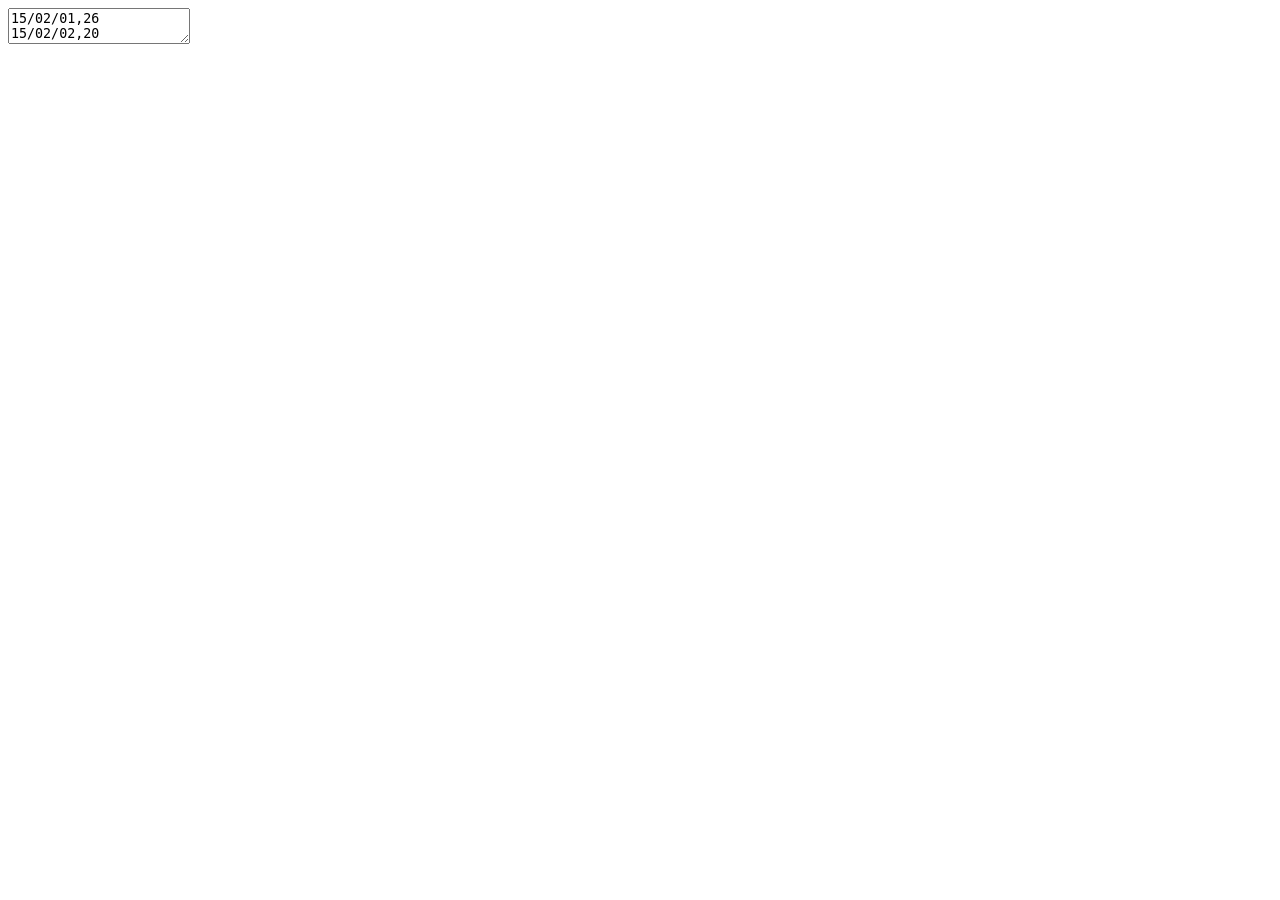
==== Javascript/KNMI.html @ 075736bc "Submitted files week 3" ====
<!DOCTYPE HTML>
<html>
<body>
<textarea id="rawdata">
15/02/01,26
15/02/02,20
15/02/03,17
15/02/04,2
15/02/05,-7
15/02/06,-2
15/02/07,15
15/02/08,50
15/02/09,57
15/02/10,57
15/02/11,42
15/02/12,26
15/02/13,46
15/02/14,66
15/02/15,26
15/02/16,9
15/02/17,33
15/02/18,18
15/02/19,35
15/02/20,53
15/02/21,32
15/02/22,32
15/02/23,59
15/02/24,54
15/02/25,48
15/02/26,63
15/02/27,49
15/02/28,51
15/03/01,83
15/03/02,53
15/03/03,44
15/03/04,51
15/03/05,57
15/03/06,66
15/03/07,84
15/03/08,93
15/03/09,88
15/03/10,76
15/03/11,27
15/03/12,54
15/03/13,46
15/03/14,34
15/03/15,56
15/03/16,63
15/03/17,76
15/03/18,56
15/03/19,68
15/03/20,49
15/03/21,64
15/03/22,43
15/03/23,31
15/03/24,57
15/03/25,59
15/03/26,50
15/03/27,57
15/03/28,69
15/03/29,93
15/03/30,72
15/03/31,90
15/04/01,65
15/04/02,63
15/04/03,70
15/04/04,54
15/04/05,53
15/04/06,69
15/04/07,71
15/04/08,86
15/04/09,104
15/04/10,113
15/04/11,90
15/04/12,100
15/04/13,84
15/04/14,119
15/04/15,138
15/04/16,99
15/04/17,85
15/04/18,90
15/04/19,78
15/04/20,109
15/04/21,100
15/04/22,85
15/04/23,94
15/04/24,124
15/04/25,121
15/04/26,106
15/04/27,80
15/04/28,60
15/04/29,89
15/04/30,98
15/05/01,87
15/05/02,97
15/05/03,130
15/05/04,154
15/05/05,154
15/05/06,122
15/05/07,118
15/05/08,142
15/05/09,133
15/05/10,128
15/05/11,176
15/05/12,146
15/05/13,127
15/05/14,112
15/05/15,94
15/05/16,105
15/05/17,119
15/05/18,111
15/05/19,100
15/05/20,105
15/05/21,119
15/05/22,149
15/05/23,124
15/05/24,126
15/05/25,124
15/05/26,118
15/05/27,135
15/05/28,129
15/05/29,111
15/05/30,112
15/05/31,126
15/06/01,127
15/06/02,148
15/06/03,138
15/06/04,156
15/06/05,214
15/06/06,156
15/06/07,139
15/06/08,125
15/06/09,116
15/06/10,154
15/06/11,179
15/06/12,216
15/06/13,175
15/06/14,153
15/06/15,133
15/06/16,114
15/06/17,160
15/06/18,143
15/06/19,127
15/06/20,130
15/06/21,144
15/06/22,127
15/06/23,126
15/06/24,158
15/06/25,182
15/06/26,205
15/06/27,176
15/06/28,173
15/06/29,180
15/06/30,206
15/07/01,260
15/07/02,254
15/07/03,241
15/07/04,256
15/07/05,202
15/07/06,187
15/07/07,198
15/07/08,159
15/07/09,135
15/07/10,165
15/07/11,204
15/07/12,177
15/07/13,174
15/07/14,179
15/07/15,179
15/07/16,196
15/07/17,217
15/07/18,182
15/07/19,162
15/07/20,178
15/07/21,210
15/07/22,195
15/07/23,178
15/07/24,184
15/07/25,149
15/07/26,148
15/07/27,166
15/07/28,152
15/07/29,141
15/07/30,138
15/07/31,133
15/08/01,151
15/08/02,177
15/08/03,215
15/08/04,180
15/08/05,189
15/08/06,205
15/08/07,206
15/08/08,187
15/08/09,186
15/08/10,198
15/08/11,200
15/08/12,195
15/08/13,217
15/08/14,209
15/08/15,184
15/08/16,150
15/08/17,143
15/08/18,146
15/08/19,165
15/08/20,179
15/08/21,197
15/08/22,207
15/08/23,197
15/08/24,179
15/08/25,167
15/08/26,202
15/08/27,157
15/08/28,154
15/08/29,170
15/08/30,200
15/08/31,209
15/09/01,161
15/09/02,132
15/09/03,122
15/09/04,135
15/09/05,132
15/09/06,131
15/09/07,142
15/09/08,139
15/09/09,131
15/09/10,143
15/09/11,143
15/09/12,157
15/09/13,166
15/09/14,145
15/09/15,125
15/09/16,154
15/09/17,144
15/09/18,139
15/09/19,134
15/09/20,135
15/09/21,146
15/09/22,131
15/09/23,132
15/09/24,126
15/09/25,116
15/09/26,104
15/09/27,110
15/09/28,105
15/09/29,117
15/09/30,123
15/10/01,106
15/10/02,103
15/10/03,103
15/10/04,103
15/10/05,131
15/10/06,153
15/10/07,149
15/10/08,124
15/10/09,102
15/10/10,109
15/10/11,65
15/10/12,48
15/10/13,38
15/10/14,51
15/10/15,63
15/10/16,77
15/10/17,81
15/10/18,84
15/10/19,105
15/10/20,95
15/10/21,97
15/10/22,119
15/10/23,114
15/10/24,118
15/10/25,99
15/10/26,105
15/10/27,111
15/10/28,106
15/10/29,107
15/10/30,102
15/10/31,98
15/11/01,77
15/11/02,69
15/11/03,90
15/11/04,122
15/11/05,133
15/11/06,155
15/11/07,164
15/11/08,131
15/11/09,136
15/11/10,145
15/11/11,127
15/11/12,133
15/11/13,114
15/11/14,97
15/11/15,143
15/11/16,125
15/11/17,135
15/11/18,131
15/11/19,112
15/11/20,79
15/11/21,43
15/11/22,26
15/11/23,32
15/11/24,42
15/11/25,54
15/11/26,40
15/11/27,45
15/11/28,67
15/11/29,102
15/11/30,95
15/12/01,97
15/12/02,110
15/12/03,98
15/12/04,94
15/12/05,79
15/12/06,105
15/12/07,105
15/12/08,98
15/12/09,76
15/12/10,59
15/12/11,70
15/12/12,76
15/12/13,68
15/12/14,76
15/12/15,74
15/12/16,114
15/12/17,136
15/12/18,118
15/12/19,122
15/12/20,116
15/12/21,104
15/12/22,130
15/12/23,106
15/12/24,98
15/12/25,96
15/12/26,131
15/12/27,118
15/12/28,89
15/12/29,75
15/12/30,69
15/12/31,78
16/01/01,41
16/01/02,54
16/01/03,69
16/01/04,57
16/01/05,68
16/01/06,26
16/01/07,61
16/01/08,54
16/01/09,56
16/01/10,69
16/01/11,48
16/01/12,58
16/01/13,50
16/01/14,35
16/01/15,24
16/01/16,27
16/01/17,-10
16/01/18,-33
16/01/19,-25
16/01/20,12
16/01/21,-12
16/01/22,9
16/01/23,66
16/01/24,77
16/01/25,107
16/01/26,92
16/01/27,109
16/01/28,67
16/01/29,85
16/01/30,74
16/01/31,68
16/02/01,115
</textarea>

<script src="script.js"></script>

</body>
</html>
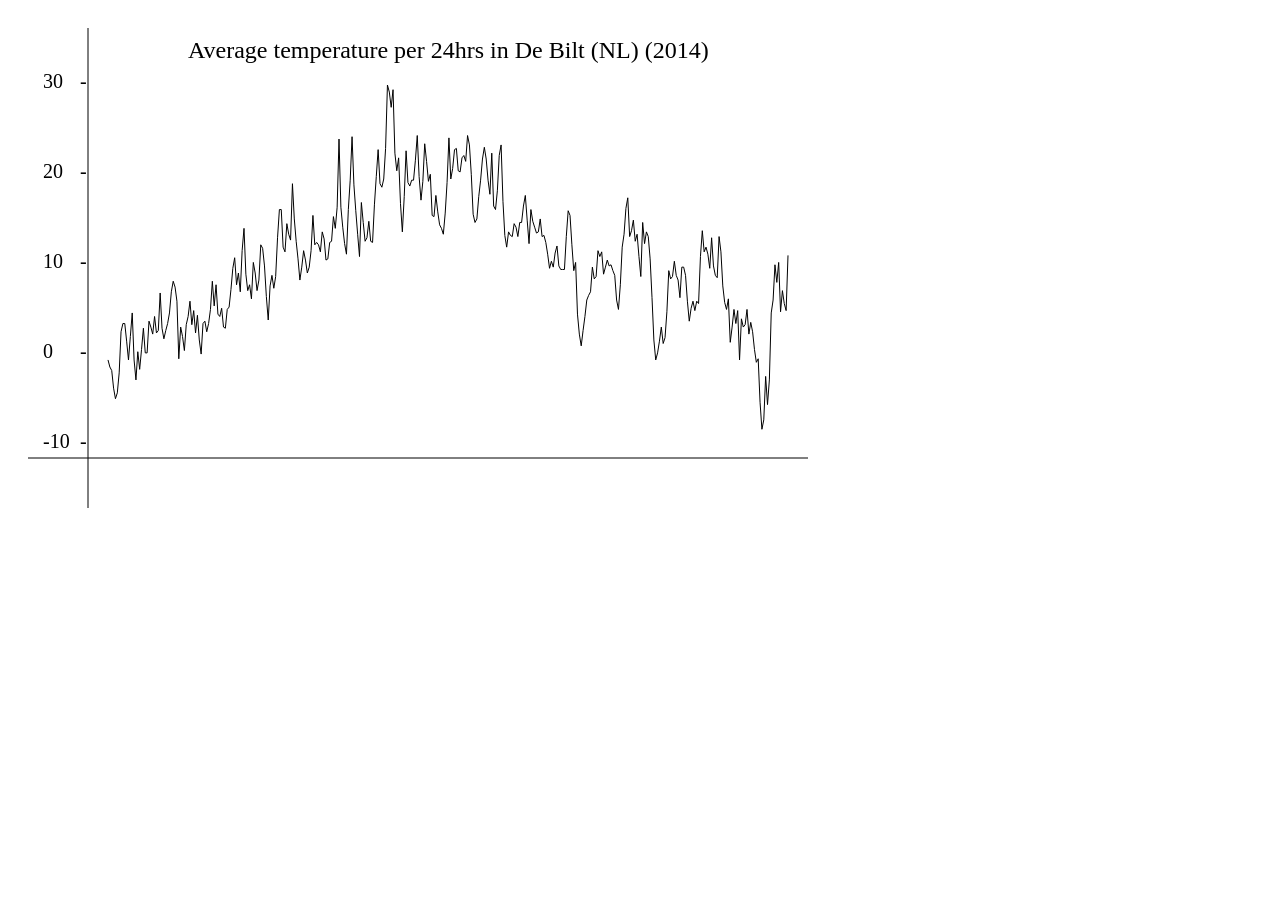
==== commit 42d53202: "Working on Javascript" ====
--- a/Javascript/KNMI.html
+++ b/Javascript/KNMI.html
@@ -1,377 +1,376 @@
 <!DOCTYPE HTML>
 <html>
 <body>
-<textarea id="rawdata">
-15/02/01,26
-15/02/02,20
-15/02/03,17
-15/02/04,2
-15/02/05,-7
-15/02/06,-2
-15/02/07,15
-15/02/08,50
-15/02/09,57
-15/02/10,57
-15/02/11,42
-15/02/12,26
-15/02/13,46
-15/02/14,66
-15/02/15,26
-15/02/16,9
-15/02/17,33
-15/02/18,18
-15/02/19,35
-15/02/20,53
-15/02/21,32
-15/02/22,32
-15/02/23,59
-15/02/24,54
-15/02/25,48
-15/02/26,63
-15/02/27,49
-15/02/28,51
-15/03/01,83
-15/03/02,53
-15/03/03,44
-15/03/04,51
-15/03/05,57
-15/03/06,66
-15/03/07,84
-15/03/08,93
-15/03/09,88
-15/03/10,76
-15/03/11,27
-15/03/12,54
-15/03/13,46
-15/03/14,34
-15/03/15,56
-15/03/16,63
-15/03/17,76
-15/03/18,56
-15/03/19,68
-15/03/20,49
-15/03/21,64
-15/03/22,43
-15/03/23,31
-15/03/24,57
-15/03/25,59
-15/03/26,50
-15/03/27,57
-15/03/28,69
-15/03/29,93
-15/03/30,72
-15/03/31,90
-15/04/01,65
-15/04/02,63
-15/04/03,70
-15/04/04,54
-15/04/05,53
-15/04/06,69
-15/04/07,71
-15/04/08,86
-15/04/09,104
-15/04/10,113
-15/04/11,90
-15/04/12,100
-15/04/13,84
-15/04/14,119
-15/04/15,138
-15/04/16,99
-15/04/17,85
-15/04/18,90
-15/04/19,78
-15/04/20,109
-15/04/21,100
-15/04/22,85
-15/04/23,94
-15/04/24,124
-15/04/25,121
-15/04/26,106
-15/04/27,80
-15/04/28,60
-15/04/29,89
-15/04/30,98
-15/05/01,87
-15/05/02,97
-15/05/03,130
-15/05/04,154
-15/05/05,154
-15/05/06,122
-15/05/07,118
-15/05/08,142
-15/05/09,133
-15/05/10,128
-15/05/11,176
-15/05/12,146
-15/05/13,127
-15/05/14,112
-15/05/15,94
-15/05/16,105
-15/05/17,119
-15/05/18,111
-15/05/19,100
-15/05/20,105
-15/05/21,119
-15/05/22,149
-15/05/23,124
-15/05/24,126
-15/05/25,124
-15/05/26,118
-15/05/27,135
-15/05/28,129
-15/05/29,111
-15/05/30,112
-15/05/31,126
-15/06/01,127
-15/06/02,148
-15/06/03,138
-15/06/04,156
-15/06/05,214
-15/06/06,156
-15/06/07,139
-15/06/08,125
-15/06/09,116
-15/06/10,154
-15/06/11,179
-15/06/12,216
-15/06/13,175
-15/06/14,153
-15/06/15,133
-15/06/16,114
-15/06/17,160
-15/06/18,143
-15/06/19,127
-15/06/20,130
-15/06/21,144
-15/06/22,127
-15/06/23,126
-15/06/24,158
-15/06/25,182
-15/06/26,205
-15/06/27,176
-15/06/28,173
-15/06/29,180
-15/06/30,206
-15/07/01,260
-15/07/02,254
-15/07/03,241
-15/07/04,256
-15/07/05,202
-15/07/06,187
-15/07/07,198
-15/07/08,159
-15/07/09,135
-15/07/10,165
-15/07/11,204
-15/07/12,177
-15/07/13,174
-15/07/14,179
-15/07/15,179
-15/07/16,196
-15/07/17,217
-15/07/18,182
-15/07/19,162
-15/07/20,178
-15/07/21,210
-15/07/22,195
-15/07/23,178
-15/07/24,184
-15/07/25,149
-15/07/26,148
-15/07/27,166
-15/07/28,152
-15/07/29,141
-15/07/30,138
-15/07/31,133
-15/08/01,151
-15/08/02,177
-15/08/03,215
-15/08/04,180
-15/08/05,189
-15/08/06,205
-15/08/07,206
-15/08/08,187
-15/08/09,186
-15/08/10,198
-15/08/11,200
-15/08/12,195
-15/08/13,217
-15/08/14,209
-15/08/15,184
-15/08/16,150
-15/08/17,143
-15/08/18,146
-15/08/19,165
-15/08/20,179
-15/08/21,197
-15/08/22,207
-15/08/23,197
-15/08/24,179
-15/08/25,167
-15/08/26,202
-15/08/27,157
-15/08/28,154
-15/08/29,170
-15/08/30,200
-15/08/31,209
-15/09/01,161
-15/09/02,132
-15/09/03,122
-15/09/04,135
-15/09/05,132
-15/09/06,131
-15/09/07,142
-15/09/08,139
-15/09/09,131
-15/09/10,143
-15/09/11,143
-15/09/12,157
-15/09/13,166
-15/09/14,145
-15/09/15,125
-15/09/16,154
-15/09/17,144
-15/09/18,139
-15/09/19,134
-15/09/20,135
-15/09/21,146
-15/09/22,131
-15/09/23,132
-15/09/24,126
-15/09/25,116
-15/09/26,104
-15/09/27,110
-15/09/28,105
-15/09/29,117
-15/09/30,123
-15/10/01,106
-15/10/02,103
-15/10/03,103
-15/10/04,103
-15/10/05,131
-15/10/06,153
-15/10/07,149
-15/10/08,124
-15/10/09,102
-15/10/10,109
-15/10/11,65
-15/10/12,48
-15/10/13,38
-15/10/14,51
-15/10/15,63
-15/10/16,77
-15/10/17,81
-15/10/18,84
-15/10/19,105
-15/10/20,95
-15/10/21,97
-15/10/22,119
-15/10/23,114
-15/10/24,118
-15/10/25,99
-15/10/26,105
-15/10/27,111
-15/10/28,106
-15/10/29,107
-15/10/30,102
-15/10/31,98
-15/11/01,77
-15/11/02,69
-15/11/03,90
-15/11/04,122
-15/11/05,133
-15/11/06,155
-15/11/07,164
-15/11/08,131
-15/11/09,136
-15/11/10,145
-15/11/11,127
-15/11/12,133
-15/11/13,114
-15/11/14,97
-15/11/15,143
-15/11/16,125
-15/11/17,135
-15/11/18,131
-15/11/19,112
-15/11/20,79
-15/11/21,43
-15/11/22,26
-15/11/23,32
-15/11/24,42
-15/11/25,54
-15/11/26,40
-15/11/27,45
-15/11/28,67
-15/11/29,102
-15/11/30,95
-15/12/01,97
-15/12/02,110
-15/12/03,98
-15/12/04,94
-15/12/05,79
-15/12/06,105
-15/12/07,105
-15/12/08,98
-15/12/09,76
-15/12/10,59
-15/12/11,70
-15/12/12,76
-15/12/13,68
-15/12/14,76
-15/12/15,74
-15/12/16,114
-15/12/17,136
-15/12/18,118
-15/12/19,122
-15/12/20,116
-15/12/21,104
-15/12/22,130
-15/12/23,106
-15/12/24,98
-15/12/25,96
-15/12/26,131
-15/12/27,118
-15/12/28,89
-15/12/29,75
-15/12/30,69
-15/12/31,78
-16/01/01,41
-16/01/02,54
-16/01/03,69
-16/01/04,57
-16/01/05,68
-16/01/06,26
-16/01/07,61
-16/01/08,54
-16/01/09,56
-16/01/10,69
-16/01/11,48
-16/01/12,58
-16/01/13,50
-16/01/14,35
-16/01/15,24
-16/01/16,27
-16/01/17,-10
-16/01/18,-33
-16/01/19,-25
-16/01/20,12
-16/01/21,-12
-16/01/22,9
-16/01/23,66
-16/01/24,77
-16/01/25,107
-16/01/26,92
-16/01/27,109
-16/01/28,67
-16/01/29,85
-16/01/30,74
-16/01/31,68
-16/02/01,115
+<textarea id="rawdata" style="display:none">
+2/1/2015,26
+2/2/2015,20
+2/3/2015,17
+2/4/2015,2
+2/5/2015,-7
+2/6/2015,-2
+2/7/2015,15
+2/8/2015,50
+2/9/2015,57
+2/10/2015,57
+2/11/2015,42
+2/12/2015,26
+2/13/2015,46
+2/14/2015,66
+2/15/2015,26
+2/16/2015,9
+2/17/2015,33
+2/18/2015,18
+2/19/2015,35
+2/20/2015,53
+2/21/2015,32
+2/22/2015,32
+2/23/2015,59
+2/24/2015,54
+2/25/2015,48
+2/26/2015,63
+2/27/2015,49
+2/28/2015,51
+3/1/2015,83
+3/2/2015,53
+3/3/2015,44
+3/4/2015,51
+3/5/2015,57
+3/6/2015,66
+3/7/2015,84
+3/8/2015,93
+3/9/2015,88
+3/10/2015,76
+3/11/2015,27
+3/12/2015,54
+3/13/2015,46
+3/14/2015,34
+3/15/2015,56
+3/16/2015,63
+3/17/2015,76
+3/18/2015,56
+3/19/2015,68
+3/20/2015,49
+3/21/2015,64
+3/22/2015,43
+3/23/2015,31
+3/24/2015,57
+3/25/2015,59
+3/26/2015,50
+3/27/2015,57
+3/28/2015,69
+3/29/2015,93
+3/30/2015,72
+3/31/2015,90
+4/1/2015,65
+4/2/2015,63
+4/3/2015,70
+4/4/2015,54
+4/5/2015,53
+4/6/2015,69
+4/7/2015,71
+4/8/2015,86
+4/9/2015,104
+4/10/2015,113
+4/11/2015,90
+4/12/2015,100
+4/13/2015,84
+4/14/2015,119
+4/15/2015,138
+4/16/2015,99
+4/17/2015,85
+4/18/2015,90
+4/19/2015,78
+4/20/2015,109
+4/21/2015,100
+4/22/2015,85
+4/23/2015,94
+4/24/2015,124
+4/25/2015,121
+4/26/2015,106
+4/27/2015,80
+4/28/2015,60
+4/29/2015,89
+4/30/2015,98
+5/1/2015,87
+5/2/2015,97
+5/3/2015,130
+5/4/2015,154
+5/5/2015,154
+5/6/2015,122
+5/7/2015,118
+5/8/2015,142
+5/9/2015,133
+5/10/2015,128
+5/11/2015,176
+5/12/2015,146
+5/13/2015,127
+5/14/2015,112
+5/15/2015,94
+5/16/2015,105
+5/17/2015,119
+5/18/2015,111
+5/19/2015,100
+5/20/2015,105
+5/21/2015,119
+5/22/2015,149
+5/23/2015,124
+5/24/2015,126
+5/25/2015,124
+5/26/2015,118
+5/27/2015,135
+5/28/2015,129
+5/29/2015,111
+5/30/2015,112
+5/31/2015,126
+6/1/2015,127
+6/2/2015,148
+6/3/2015,138
+6/4/2015,156
+6/5/2015,214
+6/6/2015,156
+6/7/2015,139
+6/8/2015,125
+6/9/2015,116
+6/10/2015,154
+6/11/2015,179
+6/12/2015,216
+6/13/2015,175
+6/14/2015,153
+6/15/2015,133
+6/16/2015,114
+6/17/2015,160
+6/18/2015,143
+6/19/2015,127
+6/20/2015,130
+6/21/2015,144
+6/22/2015,127
+6/23/2015,126
+6/24/2015,158
+6/25/2015,182
+6/26/2015,205
+6/27/2015,176
+6/28/2015,173
+6/29/2015,180
+6/30/2015,206
+7/1/2015,260
+7/2/2015,254
+7/3/2015,241
+7/4/2015,256
+7/5/2015,202
+7/6/2015,187
+7/7/2015,198
+7/8/2015,159
+7/9/2015,135
+7/10/2015,165
+7/11/2015,204
+7/12/2015,177
+7/13/2015,174
+7/14/2015,179
+7/15/2015,179
+7/16/2015,196
+7/17/2015,217
+7/18/2015,182
+7/19/2015,162
+7/20/2015,178
+7/21/2015,210
+7/22/2015,195
+7/23/2015,178
+7/24/2015,184
+7/25/2015,149
+7/26/2015,148
+7/27/2015,166
+7/28/2015,152
+7/29/2015,141
+7/30/2015,138
+7/31/2015,133
+8/1/2015,151
+8/2/2015,177
+8/3/2015,215
+8/4/2015,180
+8/5/2015,189
+8/6/2015,205
+8/7/2015,206
+8/8/2015,187
+8/9/2015,186
+8/10/2015,198
+8/11/2015,200
+8/12/2015,195
+8/13/2015,217
+8/14/2015,209
+8/15/2015,184
+8/16/2015,150
+8/17/2015,143
+8/18/2015,146
+8/19/2015,165
+8/20/2015,179
+8/21/2015,197
+8/22/2015,207
+8/23/2015,197
+8/24/2015,179
+8/25/2015,167
+8/26/2015,202
+8/27/2015,157
+8/28/2015,154
+8/29/2015,170
+8/30/2015,200
+8/31/2015,209
+9/1/2015,161
+9/2/2015,132
+9/3/2015,122
+9/4/2015,135
+9/5/2015,132
+9/6/2015,131
+9/7/2015,142
+9/8/2015,139
+9/9/2015,131
+9/10/2015,143
+9/11/2015,143
+9/12/2015,157
+9/13/2015,166
+9/14/2015,145
+9/15/2015,125
+9/16/2015,154
+9/17/2015,144
+9/18/2015,139
+9/19/2015,134
+9/20/2015,135
+9/21/2015,146
+9/22/2015,131
+9/23/2015,132
+9/24/2015,126
+9/25/2015,116
+9/26/2015,104
+9/27/2015,110
+9/28/2015,105
+9/29/2015,117
+9/30/2015,123
+10/1/2015,106
+10/2/2015,103
+10/3/2015,103
+10/4/2015,103
+10/5/2015,131
+10/6/2015,153
+10/7/2015,149
+10/8/2015,124
+10/9/2015,102
+10/10/2015,109
+10/11/2015,65
+10/12/2015,48
+10/13/2015,38
+10/14/2015,51
+10/15/2015,63
+10/16/2015,77
+10/17/2015,81
+10/18/2015,84
+10/19/2015,105
+10/20/2015,95
+10/21/2015,97
+10/22/2015,119
+10/23/2015,114
+10/24/2015,118
+10/25/2015,99
+10/26/2015,105
+10/27/2015,111
+10/28/2015,106
+10/29/2015,107
+10/30/2015,102
+10/31/2015,98
+11/1/2015,77
+11/2/2015,69
+11/3/2015,90
+11/4/2015,122
+11/5/2015,133
+11/6/2015,155
+11/7/2015,164
+11/8/2015,131
+11/9/2015,136
+11/10/2015,145
+11/11/2015,127
+11/12/2015,133
+11/13/2015,114
+11/14/2015,97
+11/15/2015,143
+11/16/2015,125
+11/17/2015,135
+11/18/2015,131
+11/19/2015,112
+11/20/2015,79
+11/21/2015,43
+11/22/2015,26
+11/23/2015,32
+11/24/2015,42
+11/25/2015,54
+11/26/2015,40
+11/27/2015,45
+11/28/2015,67
+11/29/2015,102
+11/30/2015,95
+12/1/2015,97
+12/2/2015,110
+12/3/2015,98
+12/4/2015,94
+12/5/2015,79
+12/6/2015,105
+12/7/2015,105
+12/8/2015,98
+12/9/2015,76
+12/10/2015,59
+12/11/2015,70
+12/12/2015,76
+12/13/2015,68
+12/14/2015,76
+12/15/2015,74
+12/16/2015,114
+12/17/2015,136
+12/18/2015,118
+12/19/2015,122
+12/20/2015,116
+12/21/2015,104
+12/22/2015,130
+12/23/2015,106
+12/24/2015,98
+12/25/2015,96
+12/26/2015,131
+12/27/2015,118
+12/28/2015,89
+12/29/2015,75
+12/30/2015,69
+12/31/2015,78
+1/1/2016,41
+1/2/2016,54
+1/3/2016,69
+1/4/2016,57
+1/5/2016,68
+1/6/2016,26
+1/7/2016,61
+1/8/2016,54
+1/9/2016,56
+1/10/2016,69
+1/11/2016,48
+1/12/2016,58
+1/13/2016,50
+1/14/2016,35
+1/15/2016,24
+1/16/2016,27
+1/17/2016,-10
+1/18/2016,-33
+1/19/2016,-25
+1/20/2016,12
+1/21/2016,-12
+1/22/2016,9
+1/23/2016,66
+1/24/2016,77
+1/25/2016,107
+1/26/2016,92
+1/27/2016,109
+1/28/2016,67
+1/29/2016,85
+1/30/2016,74
+1/31/2016,68
+2/1/2016,115
 </textarea>
-
+<canvas id="mycanvas" width="800" height="600"></canvas>
 <script src="script.js"></script>
-
 </body>
 </html>
 
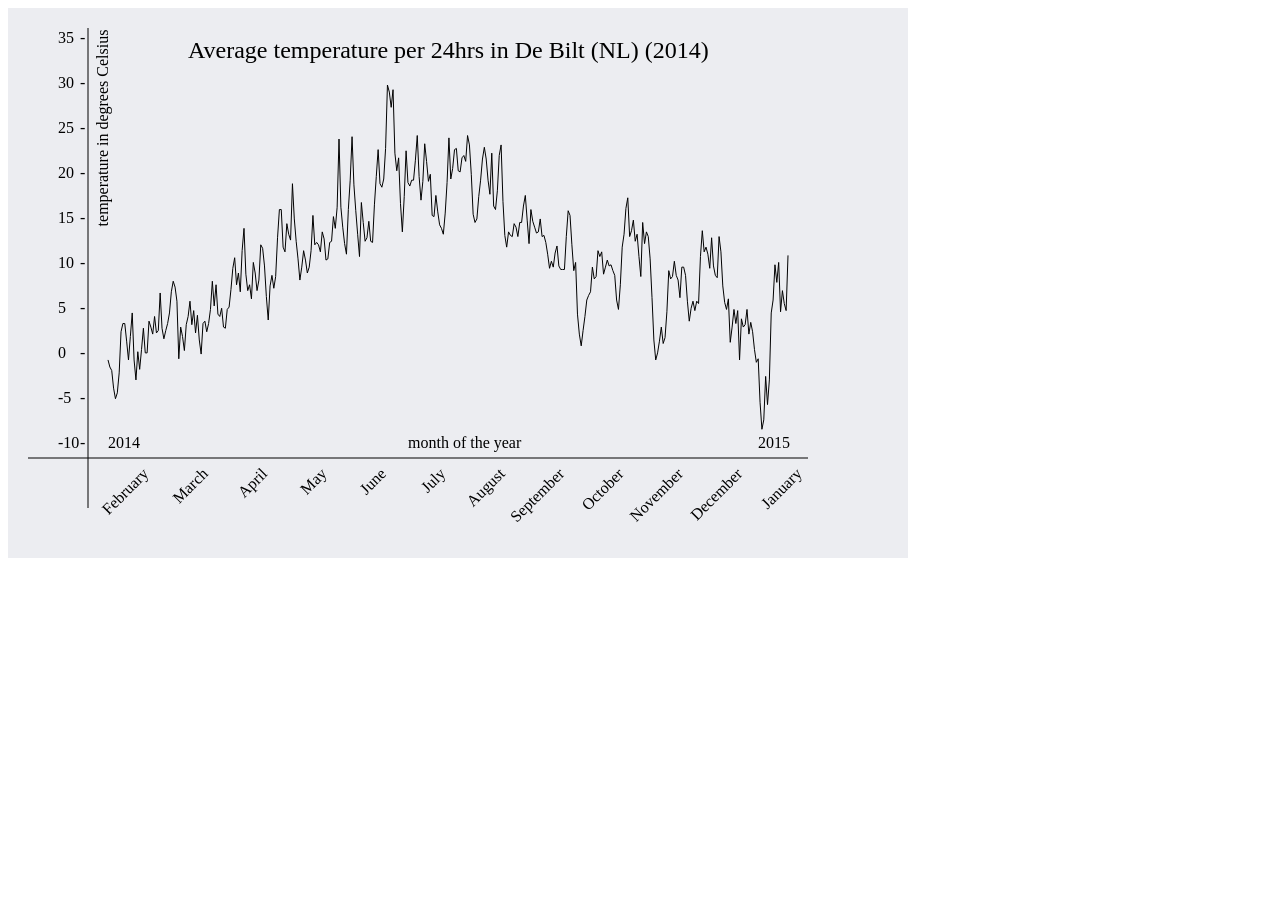
==== commit d81fe646: "Javascript temperature graph finished" ====
--- a/Javascript/KNMI.html
+++ b/Javascript/KNMI.html
@@ -369,7 +369,7 @@
 1/31/2016,68
 2/1/2016,115
 </textarea>
-<canvas id="mycanvas" width="800" height="600"></canvas>
+<canvas id="mycanvas" width="900" height="550"></canvas>
 <script src="script.js"></script>
 </body>
 </html>
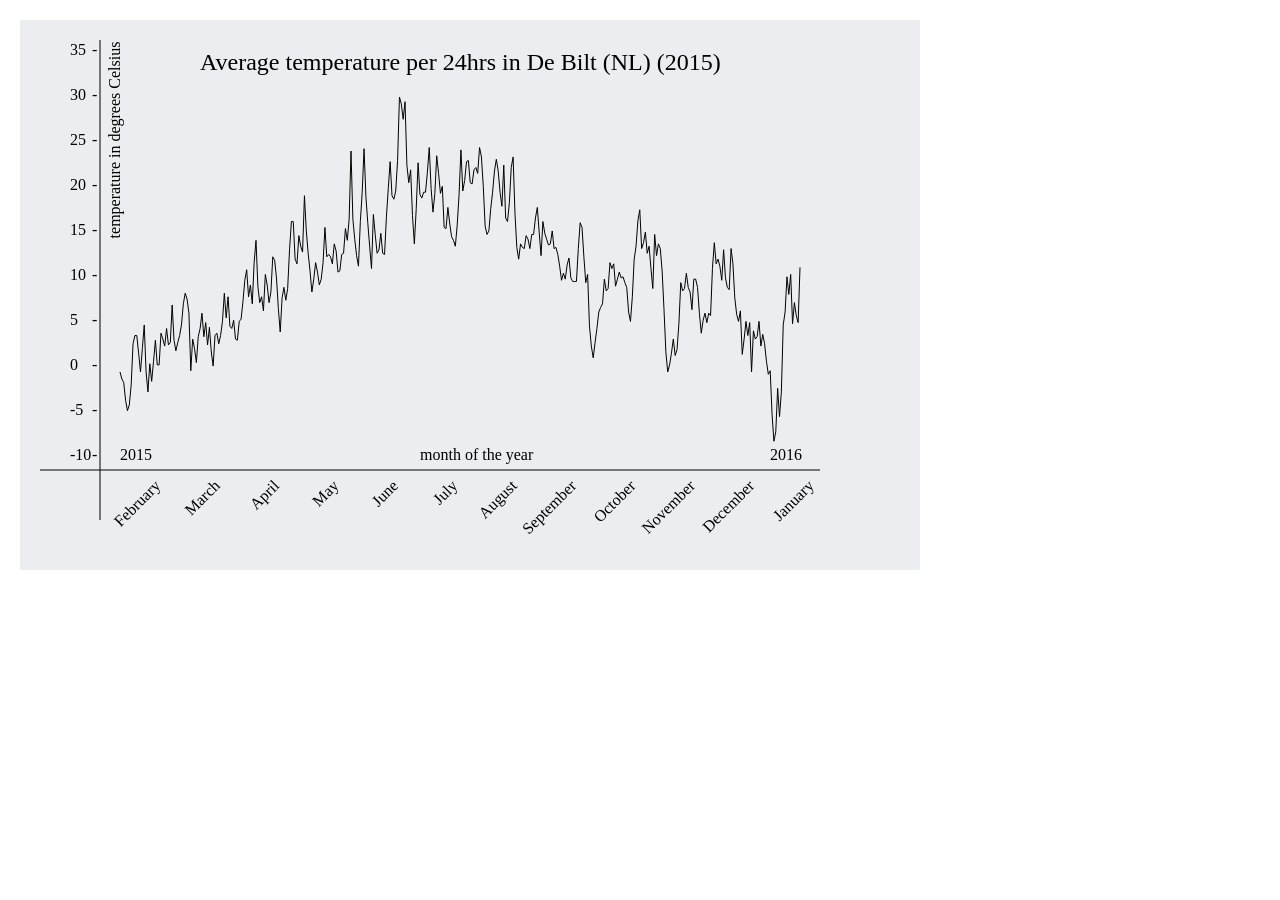
==== commit 9aef614e: "Data Processing assignment week 1 - finished Javascript weather graph via canvas rendering" ====
--- a/Javascript/KNMI.html
+++ b/Javascript/KNMI.html
@@ -1,6 +1,7 @@
 <!DOCTYPE HTML>
 <html>
 <body>
+<link rel="stylesheet" type"text/css" href="stylesheet.css">
 <textarea id="rawdata" style="display:none">
 2/1/2015,26
 2/2/2015,20
@@ -370,6 +371,7 @@
 2/1/2016,115
 </textarea>
 <canvas id="mycanvas" width="900" height="550"></canvas>
+<canvas id="mycanvas2" width="900" height="550"></canvas>
 <script src="script.js"></script>
 </body>
 </html>
--- a/Javascript/stylesheet.css
+++ b/Javascript/stylesheet.css
@@ -0,0 +1,13 @@
+#mycanvas {
+   position: absolute;
+   top: 20px;
+   left: 20px;
+   z-index: 1;
+}
+
+#mycanvas2 {
+	position: absolute;
+	top: 20px;
+	left: 20px;
+	z-index: 2;
+}
